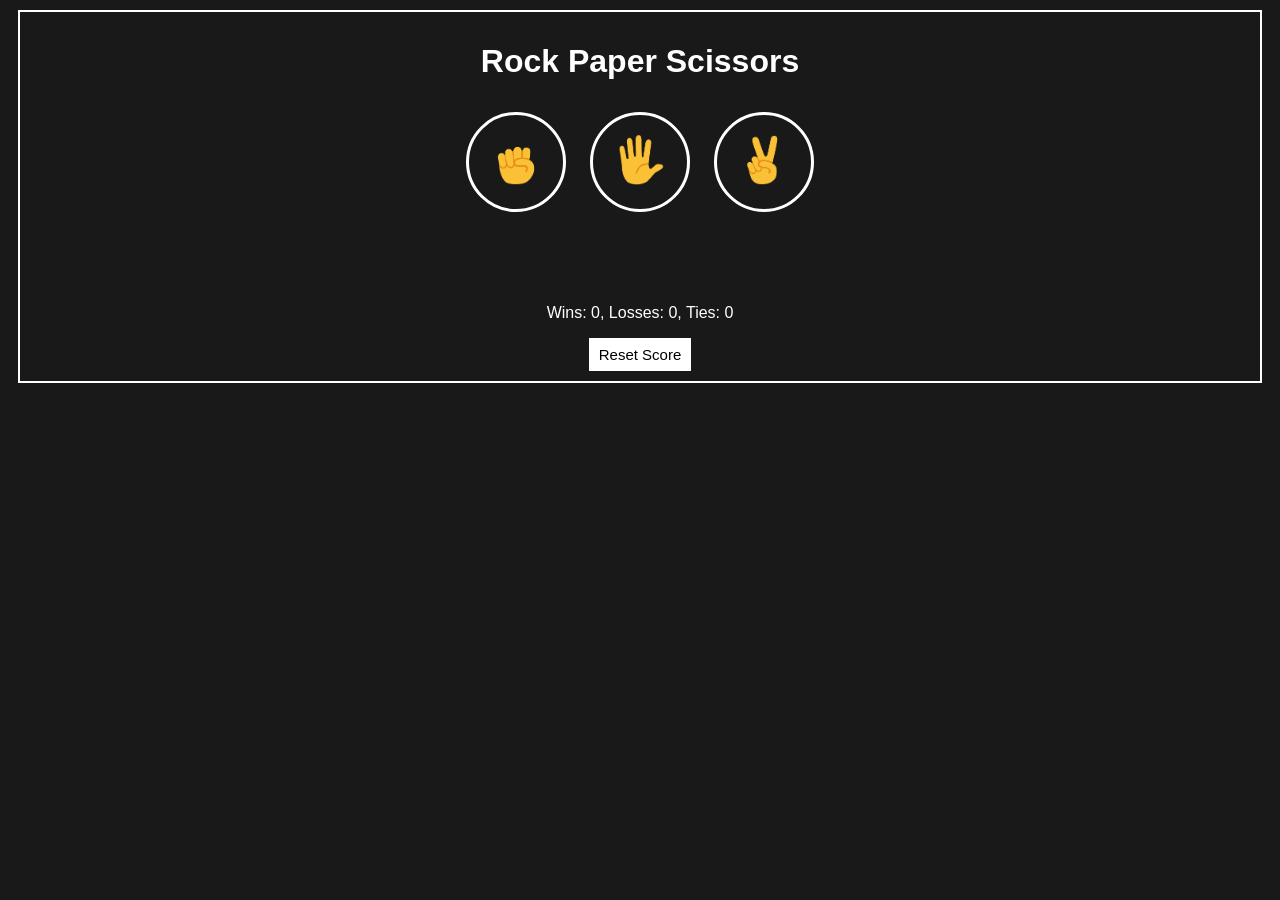
==== index.html @ 7afdc251 "index" ====
<!DOCTYPE html>
<html lang="en">

<head>
    <meta charset="UTF-8">
    <meta name="viewport" content="width=device-width, initial-scale=1.0">
    <title>RPS Game</title>
    <link rel="stylesheet" href="rpc.css">
    <link rel="icon" type="image/png" href="favicon.png">
</head>

<body>
    <div class="game">
        <h1 class="title">Rock Paper Scissors</h1>

        <button onclick="playGame('Rock');" class="move-button"><img src="images/rock.png" class="move-icon"></button>
        <button onclick="playGame('Paper');" class="move-button"><img src="images/paper.png" class="move-icon"></button>
        <button onclick="playGame('Scissors');" class="move-button"><img src="images/scissors.png" class="move-icon"></button>
        <div class="result">
            <p class="js-result"></p>
        </div>
        <div class="moves">
            <p class="js-moves move-icon"></p>
        </div>
        <div class="score">
            <p class="js-score"></p>
        </div>

        <button onclick="reset()" class="reset-button">Reset Score</button>
    </div>
    <script src="rpc.js">



    </script>
</body>

</html>
---- rpc.css ----
body {
    background-color: rgb(25, 25, 25);
    color: white;
    font-family: Arial;
}

.game {
    border: 2px solid white;
    text-align: center;
    margin: 10px;
    padding: 10px 10px 10px 10px;
}

.move-icon {
    height: 50px;
}

.move-button {
    background-color: transparent;
    border: 3px solid white;
    width: 100px;
    height: 100px;
    border-radius: 60px;
    cursor: pointer;
    margin: 10px 10px 10px 10px;
}

.move-button:hover {
    background-color: rgba(255, 255, 255, 0.2);
    transform: translateY(-5px);
    transition: transform 0.3s ease, background-color 0.3s ease;
}

.reset-button {
    background-color: white;
    border: none;
    font-size: 15px;
    padding: 8px 10px;
    cursor: pointer;
}

.reset-button:hover {
    background-color: lightgray;
    transition: 0.3s;
}

.result {
    margin: 10px 10px 10px 10px;
}

.moves {
    margin: 10px 10px 10px 10px;
}

.js-scores {
    margin: 10px 10px 10px 10px;
}
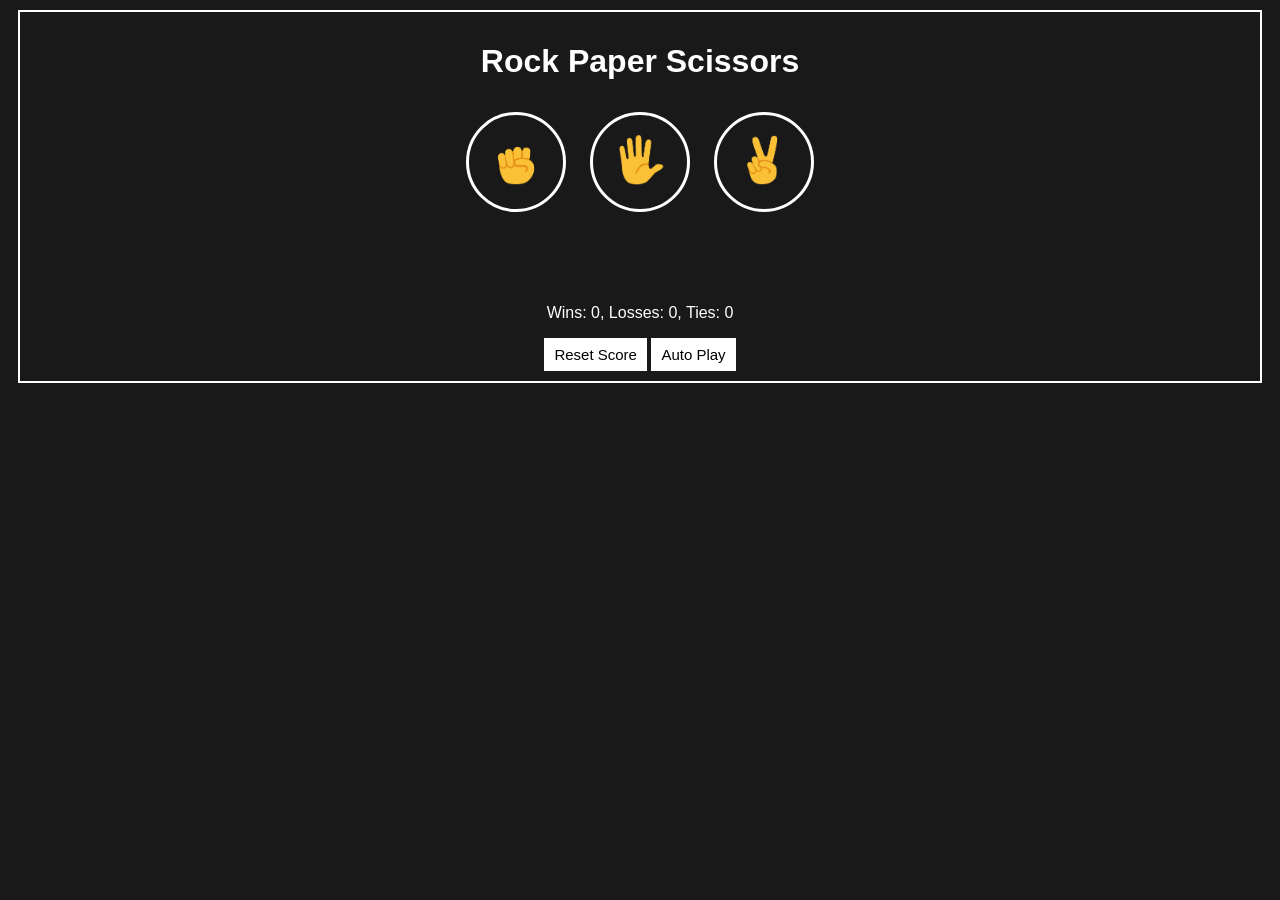
==== commit 439cc369: "auto play added" ====
--- a/index.html
+++ b/index.html
@@ -13,9 +13,9 @@
     <div class="game">
         <h1 class="title">Rock Paper Scissors</h1>
 
-        <button onclick="playGame('Rock');" class="move-button"><img src="images/rock.png" class="move-icon"></button>
-        <button onclick="playGame('Paper');" class="move-button"><img src="images/paper.png" class="move-icon"></button>
-        <button onclick="playGame('Scissors');" class="move-button"><img src="images/scissors.png" class="move-icon"></button>
+        <button onclick="playGame('rock');" class="move-button"><img src="images/rock.png" class="move-icon"></button>
+        <button onclick="playGame('paper');" class="move-button"><img src="images/paper.png" class="move-icon"></button>
+        <button onclick="playGame('scissors');" class="move-button"><img src="images/scissors.png" class="move-icon"></button>
         <div class="result">
             <p class="js-result"></p>
         </div>
@@ -27,12 +27,9 @@
         </div>
 
         <button onclick="reset()" class="reset-button">Reset Score</button>
+        <button onclick="autoPlay()" class="autoPlay-button">Auto Play</button>
     </div>
-    <script src="rpc.js">
-
-
-
-    </script>
+    <script src="rpc.js"></script>
 </body>
 
 </html>
--- a/rpc.css
+++ b/rpc.css
@@ -31,7 +31,8 @@
     transition: transform 0.3s ease, background-color 0.3s ease;
 }
 
-.reset-button {
+.reset-button,
+.autoPlay-button {
     background-color: white;
     border: none;
     font-size: 15px;
